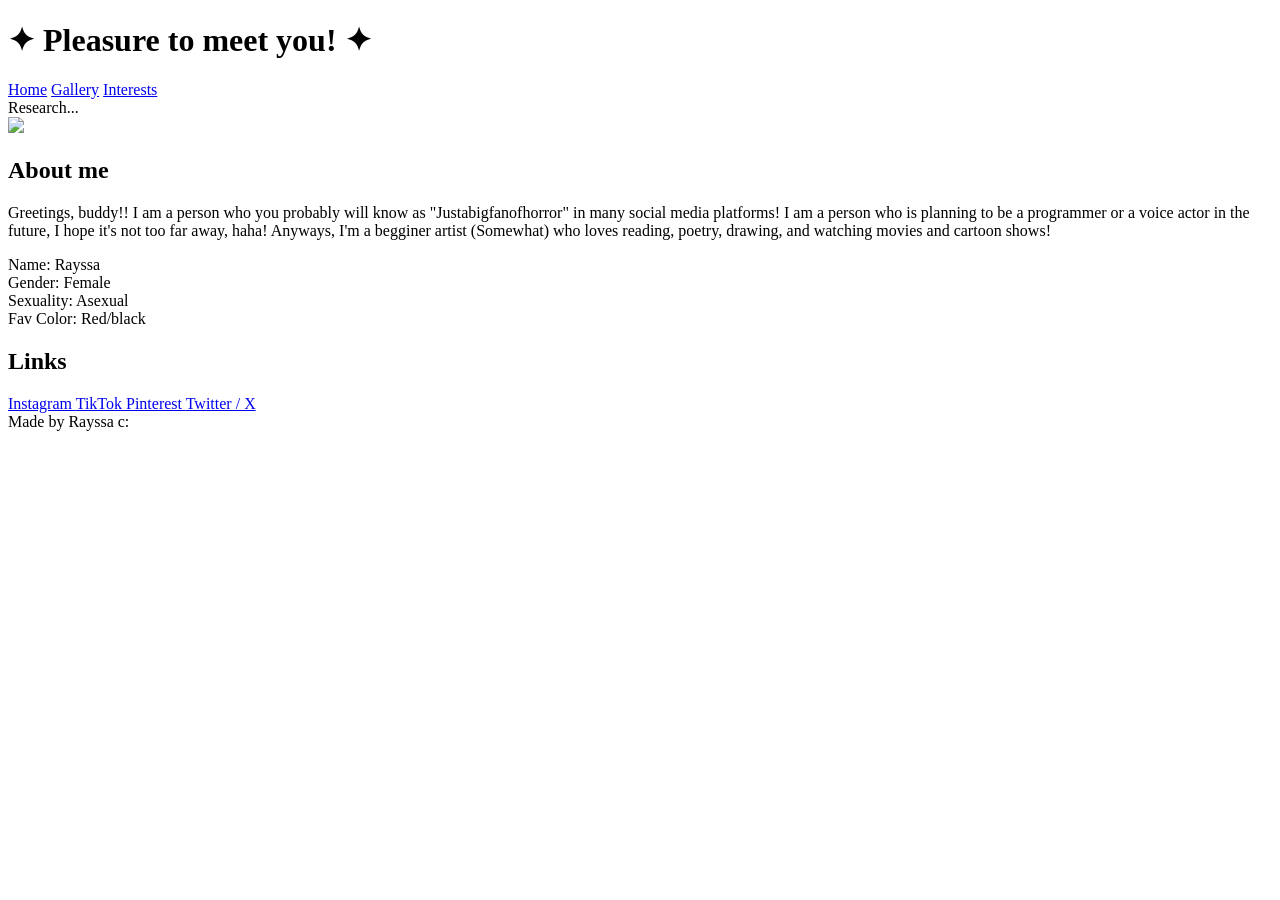
==== index.html @ da11f94b "Add files via upload" ====
<!DOCTYPE html>
<html lang="pt-br">
<head>
<meta charset="UTF-8">
<meta name="viewport" content="width=device-width, initial-scale=1.0">
<title>About Me!!</title>

<link rel="stylesheet" href="styleB.css">
  <link rel="icon" href="Favicon Goofy.png" type="image/png">

<link rel="preconnect" href="https://fonts.googleapis.com">
<link rel="preconnect" href="https://fonts.gstatic.com" crossorigin>
<link href="https://fonts.googleapis.com/css2?family=Orbitron:wght@400;600&family=Inter:wght@300;500&display=swap" rel="stylesheet">

</head>

<body>

<div class="container">

<header>

<h1>✦ Pleasure to meet you! ✦</h1>

<nav>
<a href="#">Home</a>
<a href="desenhos.html">Gallery</a>
<a href="interesses.html">Interests</a>
</nav>

</header>

<div class="search">
Research...
</div>

<section class="grid">

<div class="card">

<img src="Acesexual.jpg" class="foto">

<h2>About me</h2>

<p>
Greetings, buddy!! I am a person who you probably will know as "Justabigfanofhorror" in many social media platforms! I am a person who is planning to be a programmer or a voice actor in the future, I hope it's not too far away, haha! Anyways, I'm a begginer artist (Somewhat) who loves reading, poetry, drawing, and watching movies and cartoon shows!
</p>

<div class="infos">

<div>Name: Rayssa</div>
<div>Gender: Female</div>
<div>Sexuality: Asexual</div>
<div>Fav Color: Red/black</div>

</div>

</div>

<div class="card">

<h2>Links</h2>

<div class="socials">

<a href="https://instagram.com/justabigfanofhorror/">
Instagram
</a>
<a href="https://tiktok.com/@justabigfanofhorror?lang=pt-BR">
TikTok
</a>
<a href="https://pinterest.com/Justabigfanofhorror/">
Pinterest
</a>
<a href="https://twitter.com/Justfanofhorror">
Twitter / X
</a>

</div>

</div>

</section>

<footer>
Made by Rayssa c:
</footer>

</div>

</body>
</html>
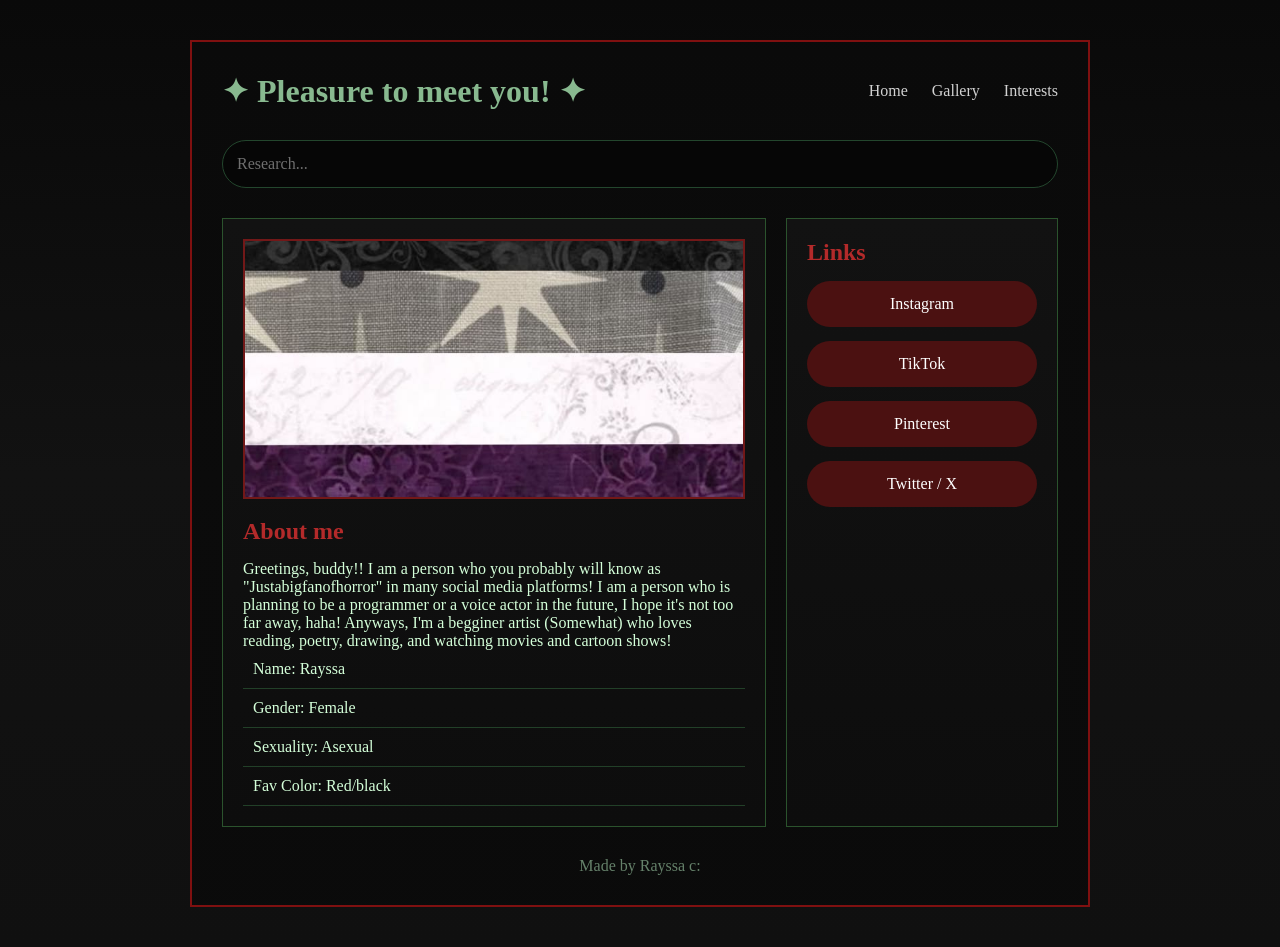
==== commit 5e11b777: "Fix HTML formatting and add missing newline" ====
--- a/index.html
+++ b/index.html
@@ -6,7 +6,8 @@
 <title>About Me!!</title>
 
 <link rel="stylesheet" href="styleB.css">
-  <link rel="icon" href="Favicon Goofy.png" type="image/png">
+  
+<link rel="icon" href="Favicon Goofy.png" type="image/png">
 
 <link rel="preconnect" href="https://fonts.googleapis.com">
 <link rel="preconnect" href="https://fonts.gstatic.com" crossorigin>
@@ -89,4 +90,4 @@
 </div>
 
 </body>
-</html>+</html>
--- a/styleB.css
+++ b/styleB.css
@@ -0,0 +1,239 @@
+*{
+margin:0;
+padding:0;
+box-sizing:border-box;
+}
+
+body{
+
+background:
+linear-gradient(
+180deg,
+#090909,
+#121212,
+#101010
+);
+
+font-family:Inter;
+
+color:#d4ffd9;
+
+min-height:100vh;
+
+display:flex;
+justify-content:center;
+
+padding:40px;
+
+}
+
+.container{
+
+width:900px;
+
+margin:auto;
+
+background:
+
+linear-gradient(
+rgba(10,10,10,.85),
+rgba(10,10,10,.90)
+),
+
+url("imagens/fundo.webp");
+
+background-size:cover;
+
+background-position:center;
+
+border:2px solid #7f1010;
+
+padding:30px;
+
+}
+
+header{
+
+display:flex;
+
+justify-content:space-between;
+
+align-items:center;
+
+margin-bottom:30px;
+
+}
+
+h1{
+
+font-family:Orbitron;
+
+color:#88b98f;
+
+}
+
+nav a{
+
+text-decoration:none;
+
+color:#d2d2d2;
+
+margin-left:20px;
+
+transition:.3s;
+
+}
+
+nav a:hover{
+
+color:#9f1a1a;
+
+}
+
+.search{
+
+background:#060606;
+
+border:1px solid #23462d;
+
+padding:14px;
+
+border-radius:30px;
+
+color:#6f6f6f;
+
+margin-bottom:30px;
+
+}
+
+.grid{
+
+display:grid;
+
+grid-template-columns:2fr 1fr;
+
+gap:20px;
+
+}
+
+.card{
+
+background:
+
+linear-gradient(
+180deg,
+#121212,
+#0d0d0d
+);
+
+border:1px solid #2b532d;
+
+padding:20px;
+
+}
+
+.foto{
+
+width:100%;
+
+height:260px;
+
+object-fit:cover;
+
+border:2px solid #721818;
+
+margin-bottom:15px;
+
+}
+
+h2{
+
+font-family:Orbitron;
+
+color:#b32a2a;
+
+margin-bottom:15px;
+
+}
+
+.infos div{
+
+padding:10px;
+
+border-bottom:1px solid #224028;
+
+}
+
+.socials{
+
+display:flex;
+
+flex-direction:column;
+
+gap:14px;
+
+}
+
+.socials a{
+
+background:#4b1111;
+
+color:white;
+
+text-decoration:none;
+
+padding:14px;
+
+border-radius:30px;
+
+text-align:center;
+
+transition:.3s;
+
+}
+
+.socials a:hover{
+
+transform:translateX(8px);
+
+background:#2b5b33;
+
+}
+
+footer{
+
+margin-top:30px;
+
+text-align:center;
+
+color:#65816a;
+
+}
+.galeria{
+
+display:grid;
+
+grid-template-columns:
+repeat(auto-fit,minmax(250px,1fr));
+
+gap:20px;
+
+margin-top:30px;
+
+}
+
+.galeria img{
+
+width:100%;
+
+border:2px solid #7f1010;
+
+transition:.3s;
+
+}
+
+.galeria img:hover{
+
+transform:scale(1.03);
+
+}
